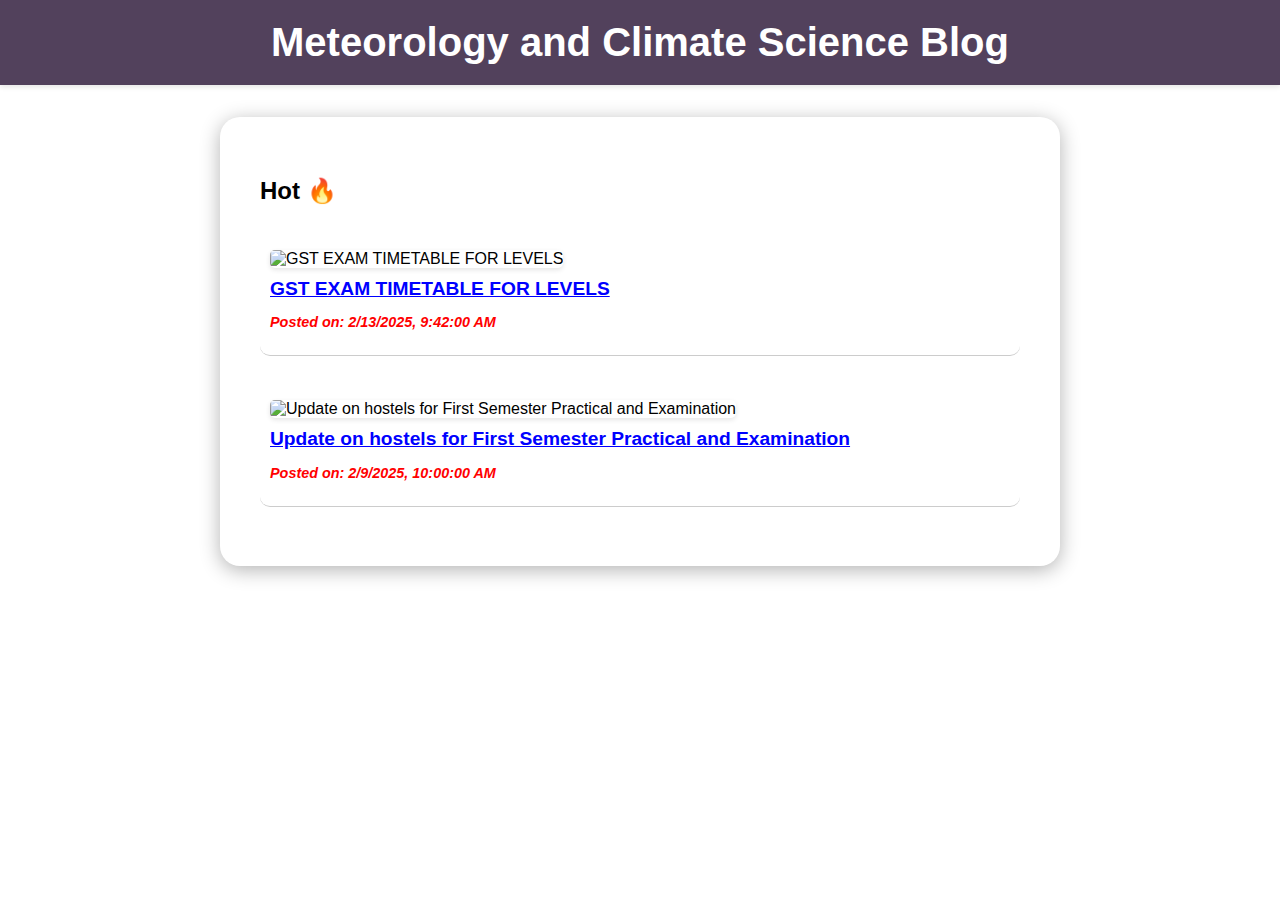
==== blog.html @ c300f985 "blog.html" ====
<!DOCTYPE html>
<html lang="en">
<head>
    <meta charset="UTF-8">
    <meta name="viewport" content="width=device-width, initial-scale=1.0">
    <title>MET AND CLI SCI BLOG</title>
    <link rel="icon" type="image/png" sizes="32x32" href="/favicon-32x32.png">
    <link rel="icon" type="image/png" sizes="16x16" href="/favicon-16x16.png">
    <link rel="manifest" href="/site.webmanifest">
    <style>
        body {
            font-family: 'Segoe UI', Tahoma, Geneva, Verdana, sans-serif;
            margin: 0;
            padding: 0;
            background: url('https://images.unsplash.com/photo-1487088678257-3a541e6e3922?q=80&w=1674&auto=format&fit=crop&ixlib=rb-4.0.3&ixid=M3wxMjA3fDB8MHxwaG90by1wYWdlfHx8fGVufDB8fHx8fA%3D%3D') no-repeat center center fixed;
            background-size: cover;
            color: black;
        }

        header {
            background: rgba(39, 18, 51, 0.8);
            padding: 20px 0;
            text-align: center;
            box-shadow: 0 2px 5px rgba(0,0,0,0.1);
        }

        h1 {
            margin: 0;
            font-size: 2.5em;
            color: #ffffff;
        }

        main {
            padding: 20px;
            max-width: 800px;
            margin: 2rem auto; /* Added margin for better spacing */
            background: white;
            border-radius: 20px;
            box-shadow: 0 4px 20px rgba(0, 0, 0, 0.3);
        }

        #news-feed {
            padding: 20px;
        }

      .news-item {
            border-bottom: 1px solid #ccc;
            padding: 15px 10px;
            transition: background 0.5s, transform 0.3s;
            background: none;
            border-radius: 10px;
            margin: 1.2rem 0; /* Added margin for better spacing */
        }

      .news-item:hover {
            background: rgba(240, 240, 240, 0.8);
            transform: translateY(-2px);
            box-shadow: 10px 10px 10px rgba(0, 0, 0, 0.2);
        }

      .news-title {
            font-size: 1.2em;
            margin: 0 0 10px 0; /* Added margin-bottom */
            color: blue;
        }

      .news-title:hover {
            color: rgba(39, 18, 51, 0.8);
        }

      .news-date {
            font-size: 0.9em;
            color: red;
            font-style: italic;
            font-weight: bold;
            margin-bottom: 10px; /* Added margin-bottom */
        }

      .news-content {
            margin: 10px 0;
            font-size: 0.95rem;
            color: blue;
        }

      .news-media {
            margin: 10px 0;
            max-width: 100%;
            height: auto; /* Added for responsiveness */
            border-radius: 5px;
            box-shadow: 0 2px 5px rgba(0, 0, 0, 0.1);
        }

        /* Responsive Design */
        @media (max-width: 768px) {
            main {
                padding: 10px; /* Reduced padding on smaller screens */
            }

          .news-item {
                padding: 10px; /* Reduced padding on smaller screens */
            }

          .news-title {
                font-size: 1.1em; /* Slightly smaller font size */
            }

          .news-content {
                font-size: 0.9em; /* Slightly smaller font size */
            }
        }

        /* Modal Background */
        .image-modal {
            position: fixed;
            top: 0;
            left: 0;
            width: 100%;
            height: 100%;
            background: rgba(0, 0, 0, 0.8);
            display: flex;
            justify-content: center;
            align-items: center;
            z-index: 1000;
        }
        
        /* Modal Content */
        .modal-content {
            position: relative;
            background: #fff;
            padding: 10px;
            border-radius: 8px;
            max-width: 90%;
            max-height: 90%;
            display: flex;
            justify-content: center;
            align-items: center;
        }
        
        /* Image Inside Modal */
        .modal-image {
            max-width: 100%;
            max-height: 100%;
            border-radius: 5px;
        }
        
        /* Close Button */
        .close-button {
            position: absolute;
            top: 10px;
            right: 20px;
            font-size: 30px;
            font-weight: bold;
            color: #fff;
            cursor: pointer;
        }

    </style>
</head>
<body>
    <header>
        <h1>Meteorology and Climate Science Blog</h1>
    </header>
    <main>
        <section id="news-feed">
            <h2>Hot 🔥</h2>
            <div id="news-container"></div>
        </section>
    </main>
    <script>
    document.addEventListener('DOMContentLoaded', function() {
        const newsContainer = document.getElementById('news-container');

        // Sample news articles with date, time, image, video, and link
        const newsArticles = [
             {
                title: "GST EXAM TIMETABLE FOR LEVELS",
                date: "2025-02-13T09:42:00",
                image: "https://images2.imgbox.com/ea/fc/e5bL4NB1_o.jpeg",
                link: "https://whatsapp.com/channel/0029Vb2L0y2It5s3TPo05q3E",  // Add the news link
            },
            {
                title: "Update on hostels for First Semester Practical and Examination",
                date: "2025-02-09T10:00:00",
                image: "https://images2.imgbox.com/3a/90/E9Qc4xgj_o.jpeg",
                link: "https://x.com/foc_embrace001/status/1888499518322143266?s=46",  // Add the news link
            }
           
        ];

        // Function to display news articles
        function displayNews() {
            newsArticles.forEach(article => {
                const newsItem = document.createElement('div');
                newsItem.classList.add('news-item');

                const newsTitle = document.createElement('h3');
                newsTitle.classList.add('news-title');

                // Make title clickable if a link exists
                if (article.link) {
                    const newsLink = document.createElement('a');
                    newsLink.href = article.link;
                    newsLink.target = "_blank";
                    newsLink.textContent = article.title;
                    newsLink.style.textDecoration = "underline";
                    newsLink.style.color = "blue";
                    
                    newsLink.onmouseover = function() {
                    this.style.color = "rgba(39, 18, 51, 0.8)";
                    };
                
                     newsLink.onmouseout = function() {
                    this.style.color = "blue"; // Reset to the original color
                    };
                    newsTitle.appendChild(newsLink);
                    
                    
                } else {
                    newsTitle.textContent = article.title;
                }

                const newsDate = document.createElement('p');
                newsDate.classList.add('news-date');

                // Convert date & time to readable format
                const postDate = new Date(article.date);
                newsDate.textContent = `Posted on: ${postDate.toLocaleString()}`;

                const newsContent = document.createElement('p');
                newsContent.classList.add('news-content');
                newsContent.textContent = article.content;

                // Add image if available and make it expandable
                if (article.image) {
                    const newsImage = document.createElement('img');
                    newsImage.src = article.image;
                    newsImage.alt = article.title;
                    newsImage.classList.add('news-media');
                    newsImage.style.cursor = "pointer";
                    newsImage.onclick = function () {
                        openImageModal(article.image);
                    };
                    newsItem.appendChild(newsImage);
                }

                // Add video if available
                if (article.video) {
                    const newsVideo = document.createElement('iframe');
                    newsVideo.src = article.video;
                    newsVideo.width = "560";
                    newsVideo.height = "315";
                    newsVideo.classList.add('news-media');
                    newsVideo.allow = "accelerometer; autoplay; clipboard-write; encrypted-media; gyroscope; picture-in-picture";
                    newsVideo.allowFullscreen = true;
                    newsItem.appendChild(newsVideo);
                }

                newsItem.appendChild(newsTitle);
                newsItem.appendChild(newsDate);
                newsItem.appendChild(newsContent);
                newsContainer.appendChild(newsItem);
            });
        }

        // Function to open image in a modal
        function openImageModal(imageSrc) {
            const modal = document.createElement('div');
            modal.classList.add('image-modal');

            const modalContent = document.createElement('div');
            modalContent.classList.add('modal-content');

            const modalImage = document.createElement('img');
            modalImage.src = imageSrc;
            modalImage.classList.add('modal-image');

            const closeButton = document.createElement('span');
            closeButton.classList.add('close-button');
            closeButton.innerHTML = "&times;";
            closeButton.onclick = function () {
                document.body.removeChild(modal);
            };

            modalContent.appendChild(closeButton);
            modalContent.appendChild(modalImage);
            modal.appendChild(modalContent);
            document.body.appendChild(modal);
        }

        // Call the function to display news on page load
        displayNews();
    });
    </script>
</body>
</html>
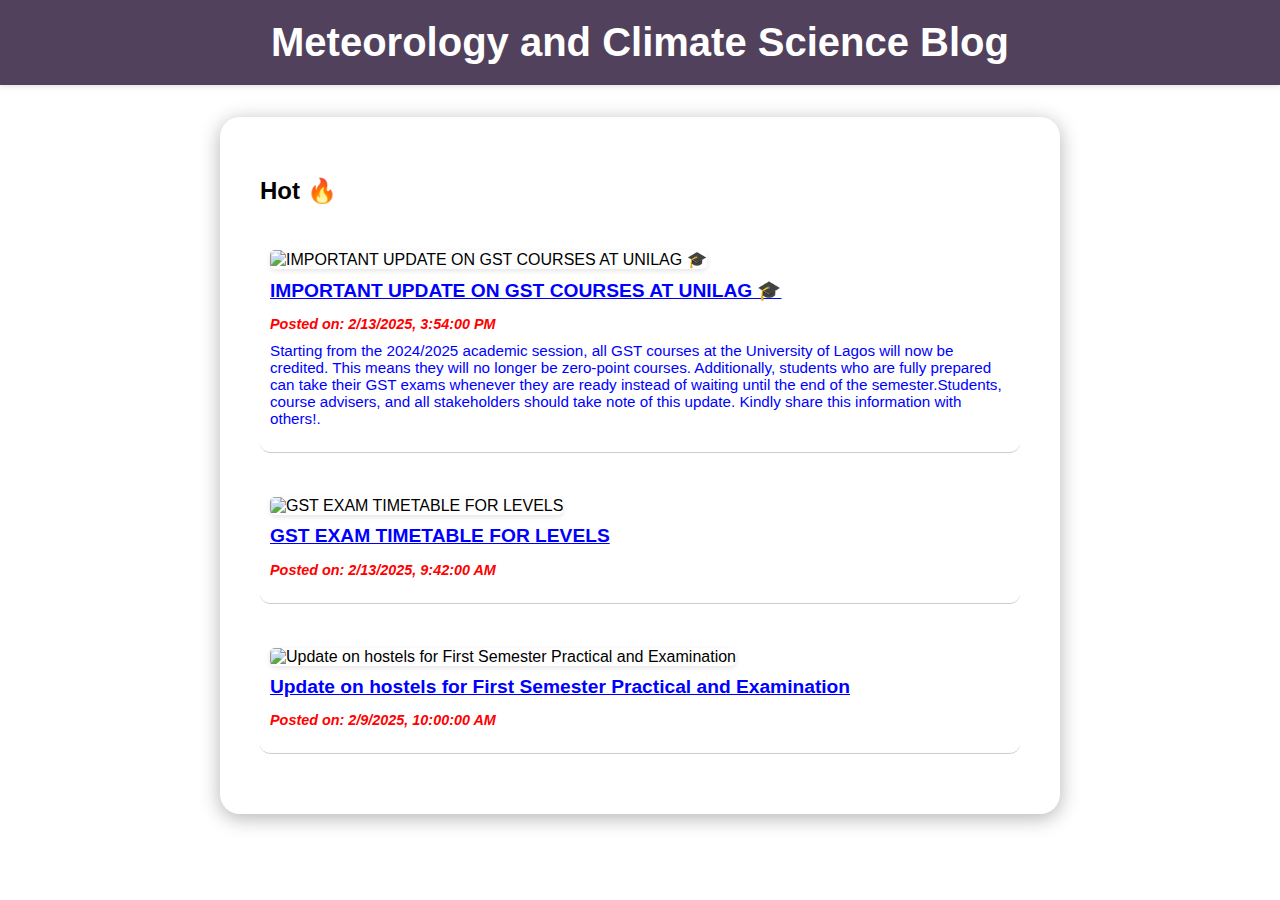
==== commit e38dcd8f: "Update blog.html" ====
--- a/blog.html
+++ b/blog.html
@@ -4,9 +4,7 @@
     <meta charset="UTF-8">
     <meta name="viewport" content="width=device-width, initial-scale=1.0">
     <title>MET AND CLI SCI BLOG</title>
-    <link rel="icon" type="image/png" sizes="32x32" href="/favicon-32x32.png">
-    <link rel="icon" type="image/png" sizes="16x16" href="/favicon-16x16.png">
-    <link rel="manifest" href="/site.webmanifest">
+    <link rel="icon" href="favicon.ico" type="image/x-icon">
     <style>
         body {
             font-family: 'Segoe UI', Tahoma, Geneva, Verdana, sans-serif;
@@ -172,12 +170,19 @@
 
         // Sample news articles with date, time, image, video, and link
         const newsArticles = [
-             {
-                title: "GST EXAM TIMETABLE FOR LEVELS",
-                date: "2025-02-13T09:42:00",
-                image: "https://images2.imgbox.com/ea/fc/e5bL4NB1_o.jpeg",
-                link: "https://whatsapp.com/channel/0029Vb2L0y2It5s3TPo05q3E",  // Add the news link
-            },
+			  {
+				title: "IMPORTANT UPDATE ON GST COURSES AT UNILAG 🎓",
+				date: "2025-02-13T15:54:00",
+				image: "https://images2.imgbox.com/1e/a5/Y4mqtGWq_o.jpeg",
+				link: "https://whatsapp.com/channel/0029Vb2L0y2It5s3TPo05q3E",  // Add the news link
+				content: "Starting from the 2024/2025 academic session, all GST courses at the University of Lagos will now be credited. This means they will no longer be zero-point courses. Additionally, students who are fully prepared can take their GST exams whenever they are ready instead of waiting until the end of the semester.Students, course advisers, and all stakeholders should take note of this update. Kindly share this information with others!.",
+			 },
+			 {
+				title: "GST EXAM TIMETABLE FOR LEVELS",  // News Title
+				date: "2025-02-13T09:42:00",   // For date and time
+				image: "https://images2.imgbox.com/ea/fc/e5bL4NB1_o.jpeg",  // Add images
+				link: "https://whatsapp.com/channel/0029Vb2L0y2It5s3TPo05q3E",  // Add the news link
+			},
             {
                 title: "Update on hostels for First Semester Practical and Examination",
                 date: "2025-02-09T10:00:00",
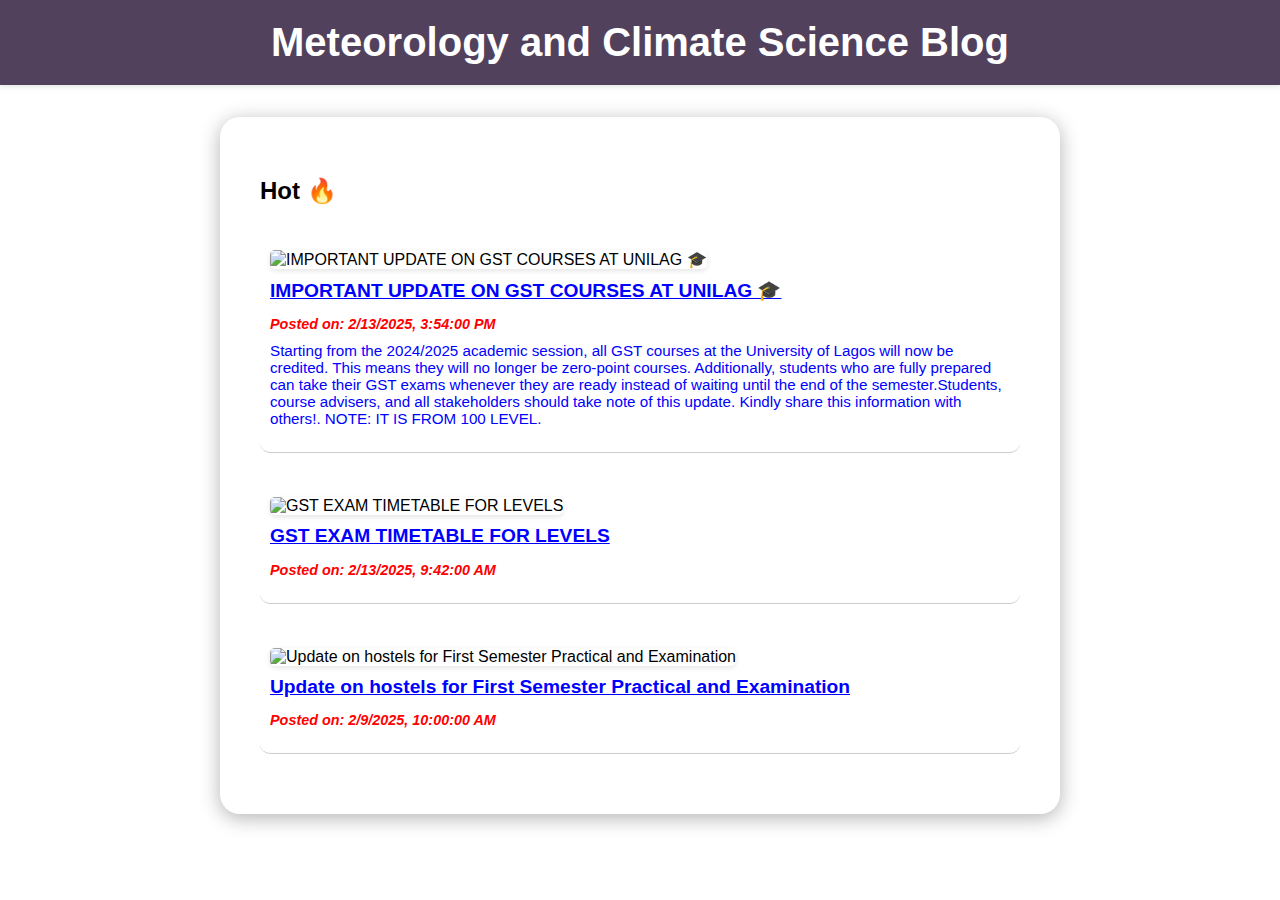
==== commit 72ff8262: "blog.html" ====
--- a/blog.html
+++ b/blog.html
@@ -175,7 +175,7 @@
 				date: "2025-02-13T15:54:00",
 				image: "https://images2.imgbox.com/1e/a5/Y4mqtGWq_o.jpeg",
 				link: "https://whatsapp.com/channel/0029Vb2L0y2It5s3TPo05q3E",  // Add the news link
-				content: "Starting from the 2024/2025 academic session, all GST courses at the University of Lagos will now be credited. This means they will no longer be zero-point courses. Additionally, students who are fully prepared can take their GST exams whenever they are ready instead of waiting until the end of the semester.Students, course advisers, and all stakeholders should take note of this update. Kindly share this information with others!.",
+				content: "Starting from the 2024/2025 academic session, all GST courses at the University of Lagos will now be credited. This means they will no longer be zero-point courses. Additionally, students who are fully prepared can take their GST exams whenever they are ready instead of waiting until the end of the semester.Students, course advisers, and all stakeholders should take note of this update. Kindly share this information with others!. NOTE: IT IS FROM 100 LEVEL.",
 			 },
 			 {
 				title: "GST EXAM TIMETABLE FOR LEVELS",  // News Title
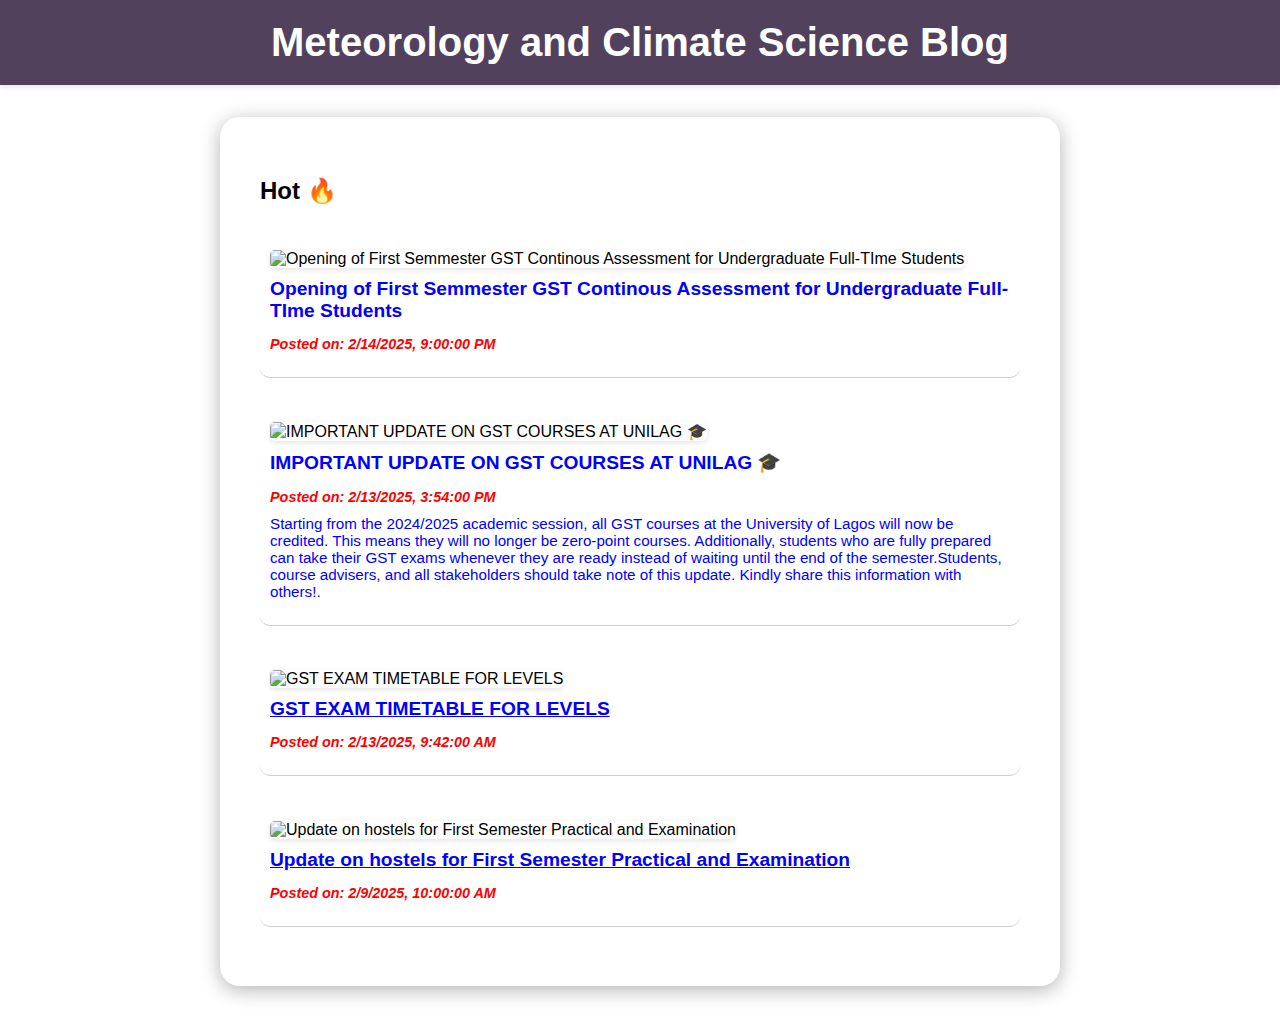
==== commit c0b9b56e: "Update blog.html" ====
--- a/blog.html
+++ b/blog.html
@@ -170,12 +170,20 @@
 
         // Sample news articles with date, time, image, video, and link
         const newsArticles = [
+              {
+                title: "Opening of First Semmester GST Continous Assessment for Undergraduate Full-TIme Students",
+                date: "2025-02-14T21:00:00",
+                image: "https://images2.imgbox.com/40/1c/IGdVJqiv_o.jpeg",
+                link: "",  // Add the news link
+                content: "",
+                video: ""
+              },
 			  {
 				title: "IMPORTANT UPDATE ON GST COURSES AT UNILAG 🎓",
 				date: "2025-02-13T15:54:00",
 				image: "https://images2.imgbox.com/1e/a5/Y4mqtGWq_o.jpeg",
-				link: "https://whatsapp.com/channel/0029Vb2L0y2It5s3TPo05q3E",  // Add the news link
-				content: "Starting from the 2024/2025 academic session, all GST courses at the University of Lagos will now be credited. This means they will no longer be zero-point courses. Additionally, students who are fully prepared can take their GST exams whenever they are ready instead of waiting until the end of the semester.Students, course advisers, and all stakeholders should take note of this update. Kindly share this information with others!. NOTE: IT IS FROM 100 LEVEL.",
+				link: "",  // Add the news link
+				content: "Starting from the 2024/2025 academic session, all GST courses at the University of Lagos will now be credited. This means they will no longer be zero-point courses. Additionally, students who are fully prepared can take their GST exams whenever they are ready instead of waiting until the end of the semester.Students, course advisers, and all stakeholders should take note of this update. Kindly share this information with others!.",
 			 },
 			 {
 				title: "GST EXAM TIMETABLE FOR LEVELS",  // News Title
